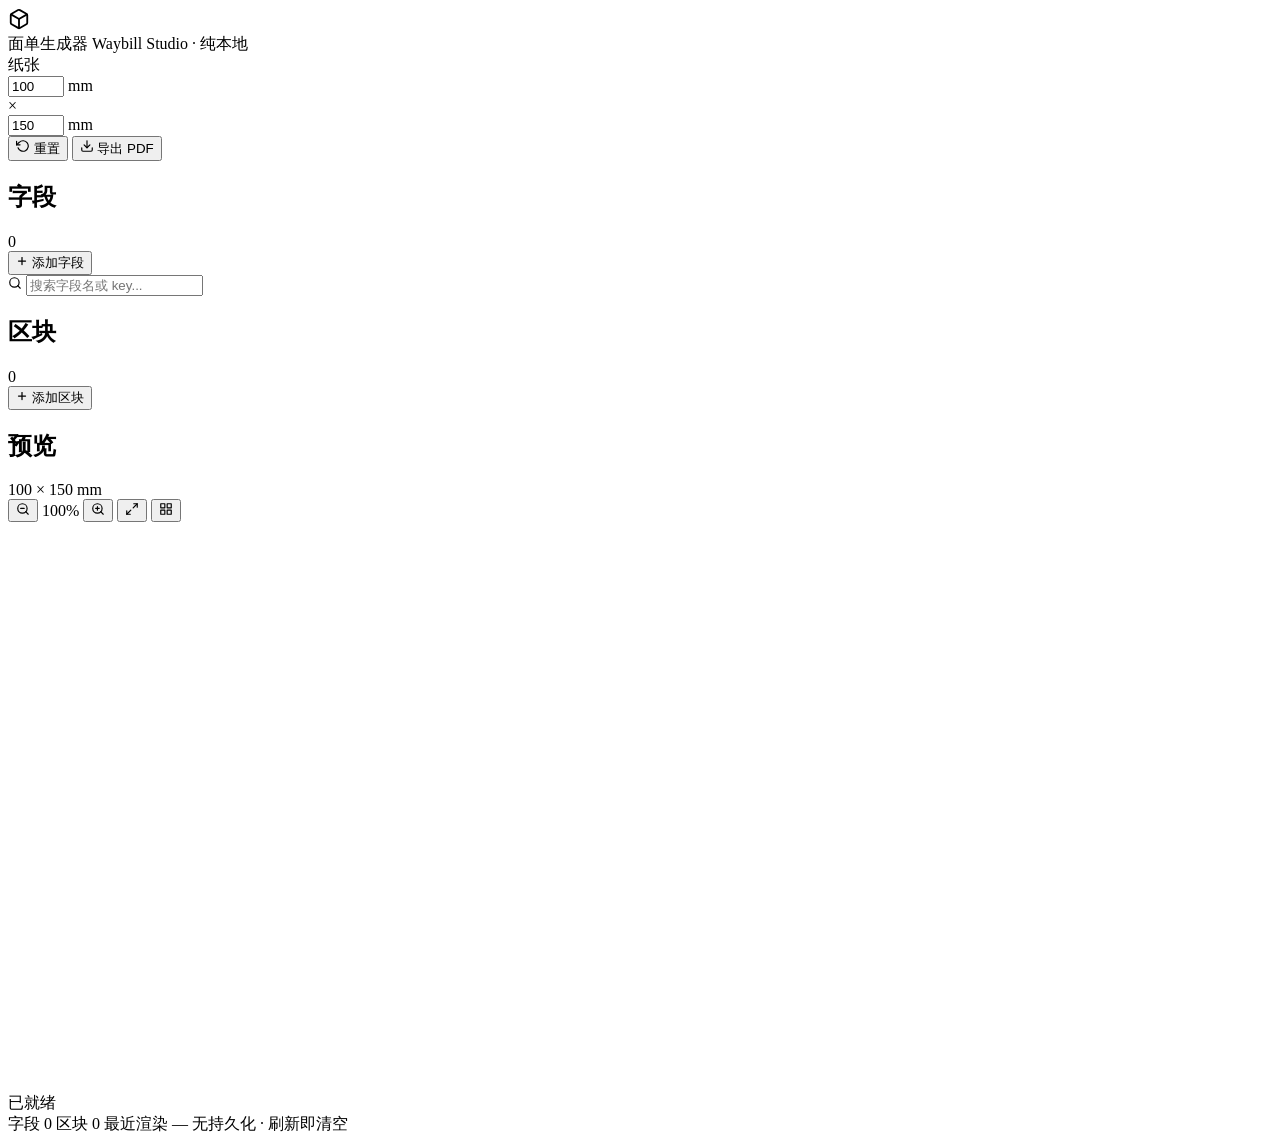
==== html_dump.html @ 4b37522a "chore: initial commit (reconstructed US-001+US-002 baseline)" ====
﻿<!DOCTYPE html>
<html lang="zh-CN">
<head>
  <meta charset="UTF-8">
  <meta name="viewport" content="width=device-width, initial-scale=1.0">
  <meta name="color-scheme" content="light">
  <title>面单生成器 · Waybill Studio</title>
  <link rel="stylesheet" href="/static/style.css">
  <link rel="icon" href="data:image/svg+xml;utf8,<svg xmlns='http://www.w3.org/2000/svg' viewBox='0 0 24 24'><text y='20' font-size='20'>📦</text></svg>">
</head>
<body>
  <!-- ===================== 顶部条 ===================== -->
  <header class="topbar">
    <div class="brand">
      <span class="brand-icon" aria-hidden="true">
        <svg viewBox="0 0 24 24" width="22" height="22" fill="none" stroke="currentColor" stroke-width="2" stroke-linecap="round" stroke-linejoin="round">
          <path d="M21 16V8a2 2 0 0 0-1-1.73l-7-4a2 2 0 0 0-2 0l-7 4A2 2 0 0 0 3 8v8a2 2 0 0 0 1 1.73l7 4a2 2 0 0 0 2 0l7-4A2 2 0 0 0 21 16z"/>
          <polyline points="3.27 6.96 12 12.01 20.73 6.96"/>
          <line x1="12" y1="22.08" x2="12" y2="12"/>
        </svg>
      </span>
      <div class="brand-text">
        <span class="brand-title">面单生成器</span>
        <span class="brand-sub">Waybill Studio · 纯本地</span>
      </div>
    </div>

    <div class="page-size" role="group" aria-label="纸张尺寸">
      <span class="ps-label">纸张</span>
      <div class="num-input">
        <input id="pageW" type="number" min="1" max="500" step="1" value="100" aria-label="宽度(mm)">
        <span class="num-unit">mm</span>
      </div>
      <span class="ps-x">×</span>
      <div class="num-input">
        <input id="pageH" type="number" min="1" max="500" step="1" value="150" aria-label="高度(mm)">
        <span class="num-unit">mm</span>
      </div>
    </div>

    <div class="actions">
      <button id="btnReset" class="btn btn-ghost" type="button" title="恢复默认模板并清空字段值">
        <svg viewBox="0 0 24 24" width="14" height="14" fill="none" stroke="currentColor" stroke-width="2" stroke-linecap="round" stroke-linejoin="round"><polyline points="1 4 1 10 7 10"/><path d="M3.51 15a9 9 0 1 0 2.13-9.36L1 10"/></svg>
        <span>重置</span>
      </button>
      <button id="btnExport" class="btn btn-primary" type="button" title="生成并下载 PDF">
        <svg viewBox="0 0 24 24" width="14" height="14" fill="none" stroke="currentColor" stroke-width="2" stroke-linecap="round" stroke-linejoin="round"><path d="M21 15v4a2 2 0 0 1-2 2H5a2 2 0 0 1-2-2v-4"/><polyline points="7 10 12 15 17 10"/><line x1="12" y1="15" x2="12" y2="3"/></svg>
        <span>导出 PDF</span>
      </button>
    </div>
  </header>

  <!-- ===================== 主体 ===================== -->
  <main class="main">
    <!-- 左栏:字段 -->
    <section class="panel" id="panel-fields">
      <header class="panel-header">
        <div class="panel-title">
          <h2>字段</h2>
          <span class="panel-count" id="fieldCount">0</span>
        </div>
        <button id="btnAddField" class="btn btn-soft" type="button">
          <svg viewBox="0 0 24 24" width="12" height="12" fill="none" stroke="currentColor" stroke-width="2.5" stroke-linecap="round" stroke-linejoin="round"><line x1="12" y1="5" x2="12" y2="19"/><line x1="5" y1="12" x2="19" y2="12"/></svg>
          <span>添加字段</span>
        </button>
      </header>
      <div class="panel-toolbar">
        <div class="search-input">
          <svg viewBox="0 0 24 24" width="14" height="14" fill="none" stroke="currentColor" stroke-width="2" stroke-linecap="round" stroke-linejoin="round"><circle cx="11" cy="11" r="8"/><line x1="21" y1="21" x2="16.65" y2="16.65"/></svg>
          <input id="fieldSearch" type="text" placeholder="搜索字段名或 key...">
        </div>
      </div>
      <div id="fieldsList" class="panel-body field-list"></div>
    </section>

    <!-- 中栏:区块 -->
    <section class="panel" id="panel-blocks">
      <header class="panel-header">
        <div class="panel-title">
          <h2>区块</h2>
          <span class="panel-count" id="blockCount">0</span>
        </div>
        <button id="btnAddBlock" class="btn btn-soft" type="button">
          <svg viewBox="0 0 24 24" width="12" height="12" fill="none" stroke="currentColor" stroke-width="2.5" stroke-linecap="round" stroke-linejoin="round"><line x1="12" y1="5" x2="12" y2="19"/><line x1="5" y1="12" x2="19" y2="12"/></svg>
          <span>添加区块</span>
        </button>
      </header>
      <div id="blocksList" class="panel-body block-list"></div>
    </section>

    <!-- 右栏:预览 -->
    <section class="panel" id="panel-preview">
      <header class="panel-header">
        <div class="panel-title">
          <h2>预览</h2>
          <span id="previewMeta" class="panel-meta">100 × 150 mm</span>
        </div>
        <div class="preview-toolbar">
          <button id="btnZoomOut" class="icon-btn" title="缩小" type="button">
            <svg viewBox="0 0 24 24" width="14" height="14" fill="none" stroke="currentColor" stroke-width="2" stroke-linecap="round" stroke-linejoin="round"><circle cx="11" cy="11" r="8"/><line x1="21" y1="21" x2="16.65" y2="16.65"/><line x1="8" y1="11" x2="14" y2="11"/></svg>
          </button>
          <span id="zoomLabel" class="zoom-label">100%</span>
          <button id="btnZoomIn" class="icon-btn" title="放大" type="button">
            <svg viewBox="0 0 24 24" width="14" height="14" fill="none" stroke="currentColor" stroke-width="2" stroke-linecap="round" stroke-linejoin="round"><circle cx="11" cy="11" r="8"/><line x1="21" y1="21" x2="16.65" y2="16.65"/><line x1="11" y1="8" x2="11" y2="14"/><line x1="8" y1="11" x2="14" y2="11"/></svg>
          </button>
          <button id="btnZoomFit" class="icon-btn" title="适应窗口" type="button">
            <svg viewBox="0 0 24 24" width="14" height="14" fill="none" stroke="currentColor" stroke-width="2" stroke-linecap="round" stroke-linejoin="round"><polyline points="15 3 21 3 21 9"/><polyline points="9 21 3 21 3 15"/><line x1="21" y1="3" x2="14" y2="10"/><line x1="3" y1="21" x2="10" y2="14"/></svg>
          </button>
          <span class="toolbar-divider"></span>
          <button id="btnToggleGrid" class="icon-btn toggle" title="显示/隐藏网格" type="button" aria-pressed="false">
            <svg viewBox="0 0 24 24" width="14" height="14" fill="none" stroke="currentColor" stroke-width="2" stroke-linecap="round" stroke-linejoin="round"><rect x="3" y="3" width="7" height="7"/><rect x="14" y="3" width="7" height="7"/><rect x="14" y="14" width="7" height="7"/><rect x="3" y="14" width="7" height="7"/></svg>
          </button>
        </div>
      </header>
      <div class="panel-body preview-body">
        <div class="preview-stage" id="previewStage">
          <canvas id="canvas" width="378" height="567"></canvas>
        </div>
      </div>
    </section>
  </main>

  <!-- ===================== 底部状态条 ===================== -->
  <footer class="statusbar">
    <div class="status-left">
      <span class="status-dot" id="statusDot"></span>
      <span id="statusText">已就绪</span>
    </div>
    <div class="status-right">
      <span class="status-item" id="statusFields">字段 0</span>
      <span class="status-divider"></span>
      <span class="status-item" id="statusBlocks">区块 0</span>
      <span class="status-divider"></span>
      <span class="status-item" id="statusPreview">最近渲染 —</span>
      <span class="status-divider"></span>
      <span class="status-item">无持久化 · 刷新即清空</span>
    </div>
  </footer>

  <!-- ===================== 模态:添加字段 ===================== -->
  <div class="modal" id="modal-add-field" hidden>
    <div class="modal-backdrop" data-close></div>
    <div class="modal-dialog" role="dialog" aria-modal="true" aria-labelledby="modal-add-field-title">
      <header class="modal-header">
        <h3 id="modal-add-field-title">添加自定义字段</h3>
        <button class="icon-btn" data-close type="button" aria-label="关闭">
          <svg viewBox="0 0 24 24" width="16" height="16" fill="none" stroke="currentColor" stroke-width="2" stroke-linecap="round" stroke-linejoin="round"><line x1="18" y1="6" x2="6" y2="18"/><line x1="6" y1="6" x2="18" y2="18"/></svg>
        </button>
      </header>
      <div class="modal-body">
        <div class="form-group">
          <label for="newFieldKey">字段 key <span class="hint">英文/数字/下划线,不可与已有重复</span></label>
          <input id="newFieldKey" type="text" placeholder="例如:tracking_no" autocomplete="off" spellcheck="false">
        </div>
        <div class="form-group">
          <label for="newFieldLabel">显示名 <span class="hint">中文,任意字符</span></label>
          <input id="newFieldLabel" type="text" placeholder="例如:运单号" autocomplete="off">
        </div>
        <div class="form-group">
          <label for="newFieldDefault">默认值 <span class="hint">可选</span></label>
          <input id="newFieldDefault" type="text" placeholder="可输入任意字符,含中文/换行/特殊字符" autocomplete="off">
        </div>
      </div>
      <footer class="modal-footer">
        <button class="btn btn-ghost" data-close type="button">取消</button>
        <button id="btnConfirmAddField" class="btn btn-primary" type="button">添加</button>
      </footer>
    </div>
  </div>

  <!-- ===================== 模态:通用确认 ===================== -->
  <div class="modal" id="modal-confirm" hidden>
    <div class="modal-backdrop" data-close></div>
    <div class="modal-dialog modal-sm" role="alertdialog" aria-modal="true" aria-labelledby="modal-confirm-title">
      <header class="modal-header">
        <h3 id="modal-confirm-title">确认</h3>
      </header>
      <div class="modal-body">
        <p id="modal-confirm-msg" class="confirm-msg">是否继续?</p>
      </div>
      <footer class="modal-footer">
        <button id="btnConfirmCancel" class="btn btn-ghost" type="button">取消</button>
        <button id="btnConfirmOk" class="btn btn-primary" type="button">确认</button>
      </footer>
    </div>
  </div>

  <!-- ===================== 提示条 ===================== -->
  <div id="toast" class="toast hidden" role="status" aria-live="polite"></div>

  <script src="/static/app.js"></script>
</body>
</html>
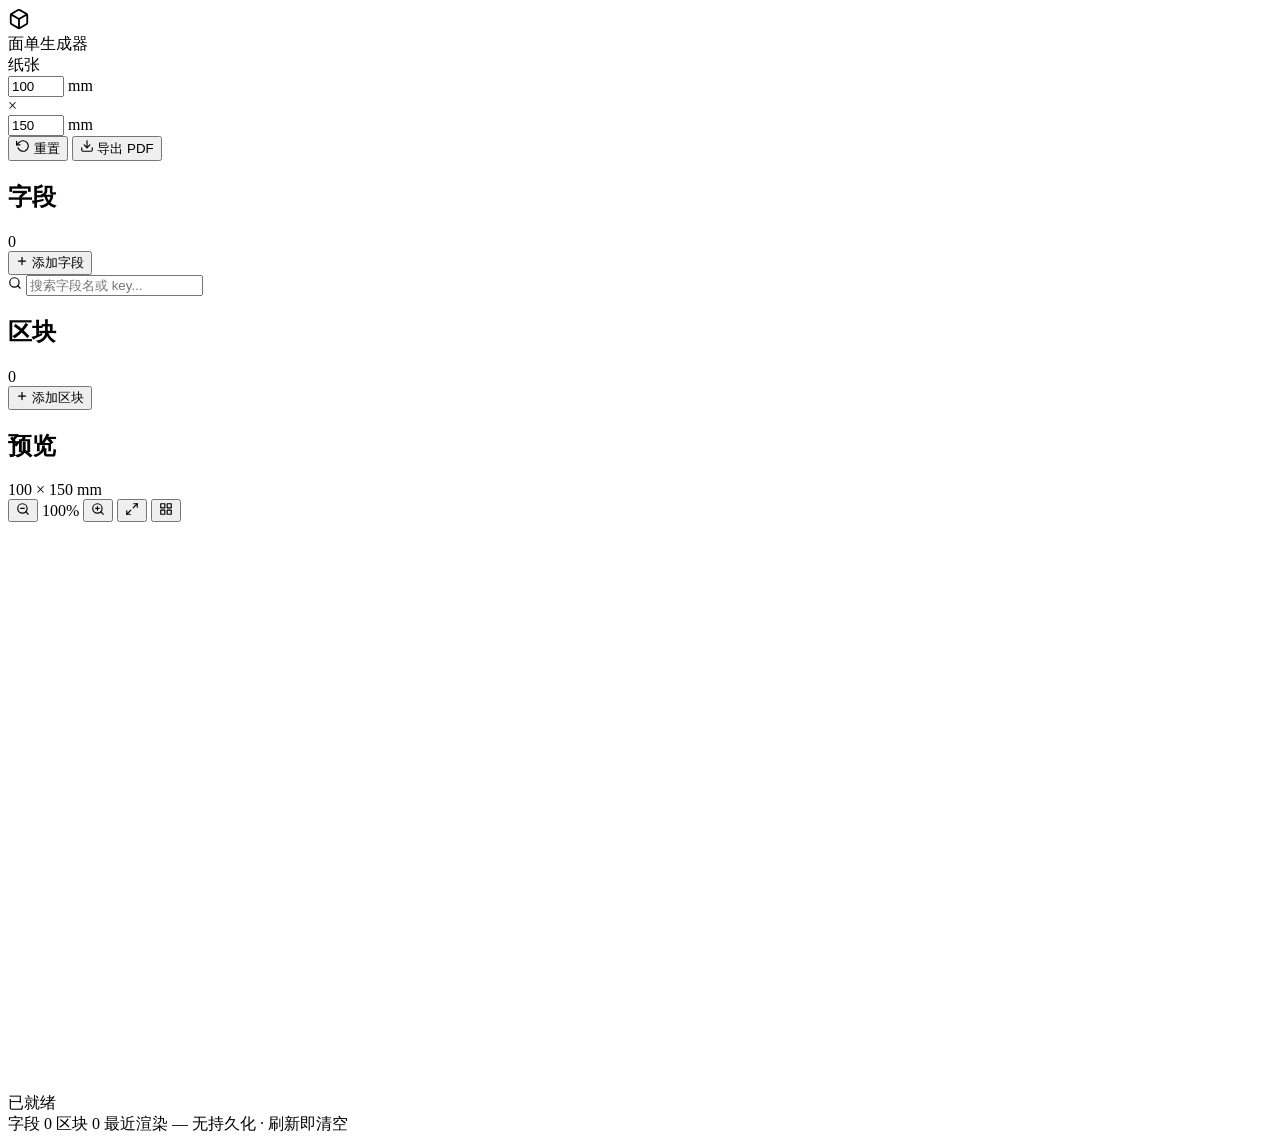
==== commit 592bf1df: "重新编译" ====
--- a/html_dump.html
+++ b/html_dump.html
@@ -21,7 +21,6 @@
       </span>
       <div class="brand-text">
         <span class="brand-title">面单生成器</span>
-        <span class="brand-sub">Waybill Studio · 纯本地</span>
       </div>
     </div>
 
